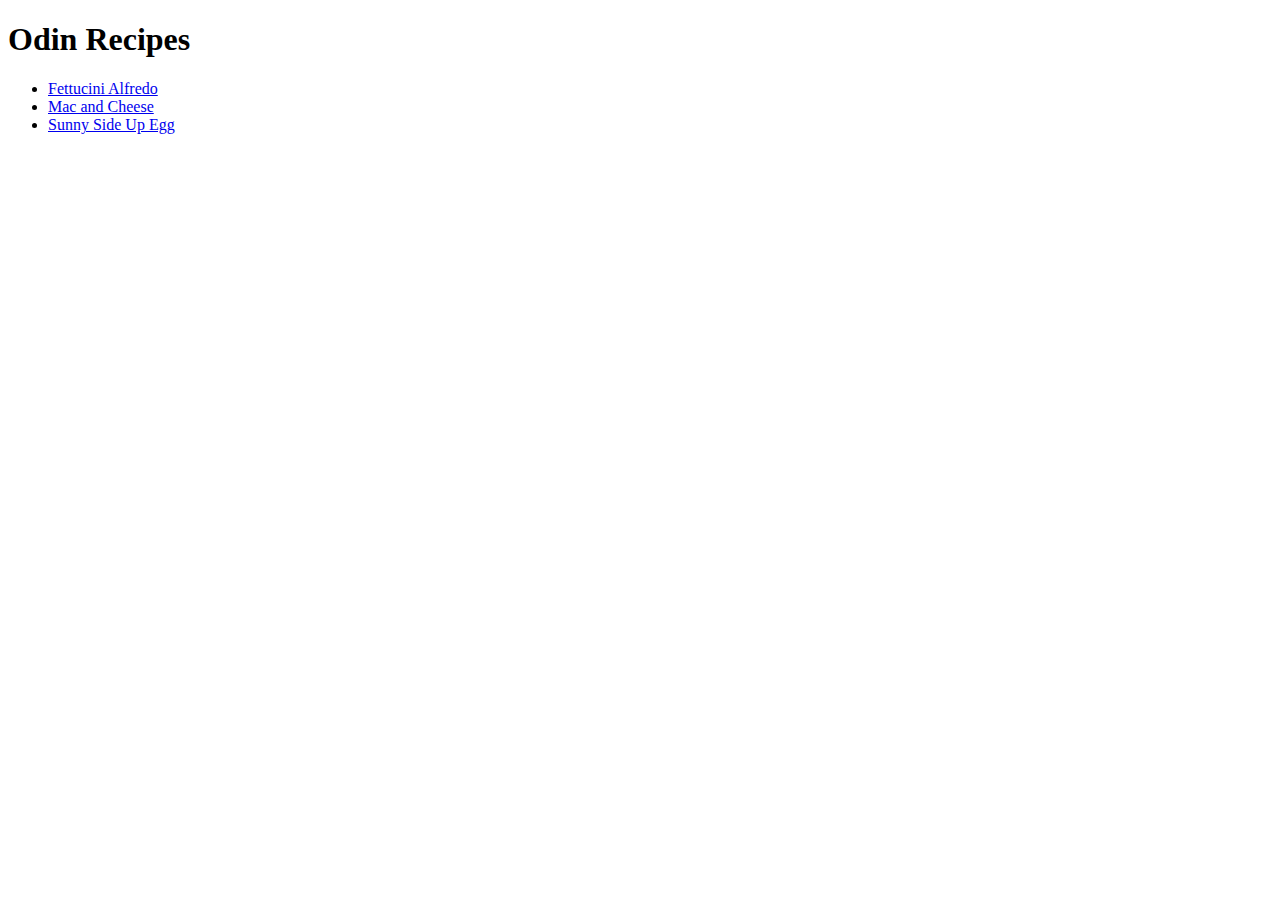
==== index.html @ 08a1a815 "Add homepage and 3 recipes" ====
<!DOCTYPE html>
<html lang="en">

<head>
    <meta charset="UTF-8">
    <meta name="viewport" content="width=device-width, initial-scale=1.0">
    <title>Recipes</title>
</head>

<body>
    <h1>Odin Recipes</h1>

    <ul>
        <li> <a href="./recipes/alfredo.html">Fettucini Alfredo</a></li>
        <li> <a href="./recipes/macandcheese.html">Mac and Cheese</a></li>
        <li> <a href="./recipes/egg.html">Sunny Side Up Egg</a></li>
    </ul>

</body>

</html>
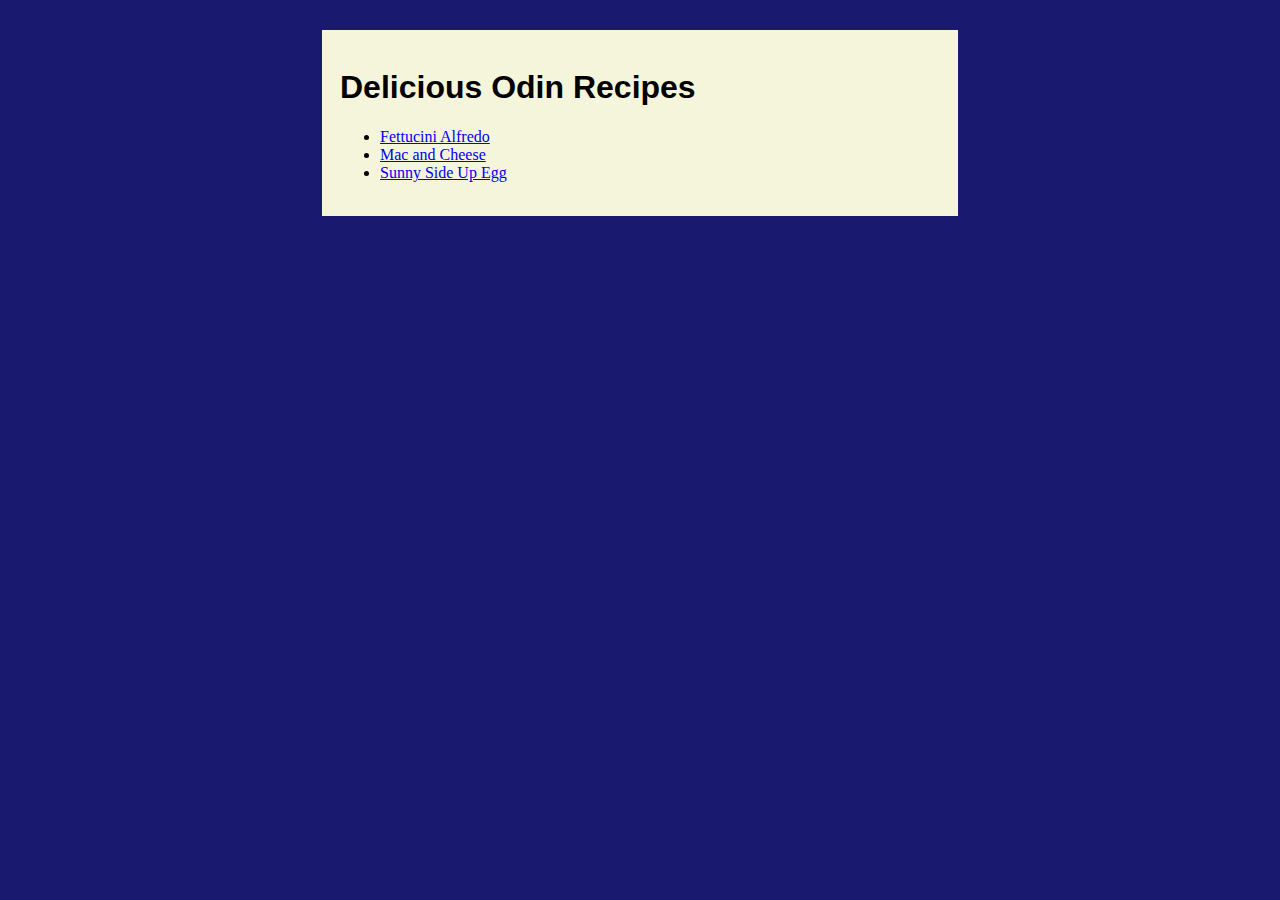
==== commit 01a2ad58: "Add more styling" ====
--- a/index.html
+++ b/index.html
@@ -5,16 +5,19 @@
     <meta charset="UTF-8">
     <meta name="viewport" content="width=device-width, initial-scale=1.0">
     <title>Recipes</title>
+    <link rel="stylesheet" href="styles.css">
 </head>
 
 <body>
-    <h1>Odin Recipes</h1>
+    <div>
+        <h1>Delicious Odin Recipes</h1>
 
-    <ul>
-        <li> <a href="./recipes/alfredo.html">Fettucini Alfredo</a></li>
-        <li> <a href="./recipes/macandcheese.html">Mac and Cheese</a></li>
-        <li> <a href="./recipes/egg.html">Sunny Side Up Egg</a></li>
-    </ul>
+        <ul>
+            <li> <a href="./recipes/alfredo.html">Fettucini Alfredo</a></li>
+            <li> <a href="./recipes/macandcheese.html">Mac and Cheese</a></li>
+            <li> <a href="./recipes/egg.html">Sunny Side Up Egg</a></li>
+        </ul>
+    </div>
 
 </body>
 
--- a/styles.css
+++ b/styles.css
@@ -0,0 +1,28 @@
+h1,
+h2,
+h3,
+h4,
+h5,
+h6,
+p {
+
+    font-family: sans-serif;
+}
+
+body {
+    background-color: midnightblue;
+    color: black;
+
+}
+
+div {
+    background-color: beige;
+    width: 600px;
+    margin: auto;
+    padding: 18px;
+    margin-top: 30px;
+}
+
+img {
+    width: 100%;
+}